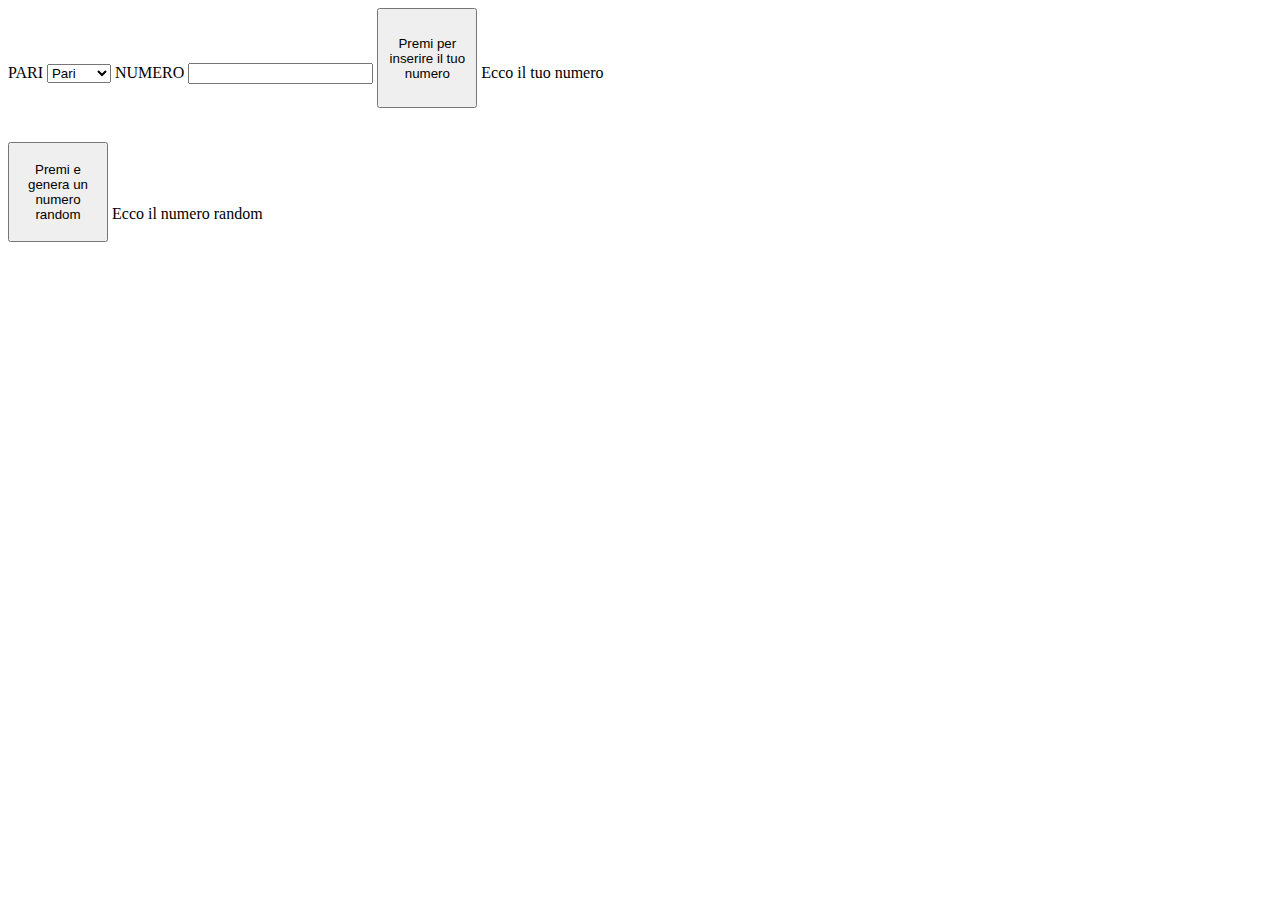
==== paridispari/index.html @ cd3f0b5b "#paridispari incompleto" ====
<!DOCTYPE html>
<html lang="en" dir="ltr">
  <head>
    <meta charset="utf-8">
    <link rel="stylesheet" href="style.css">
    <title>Pari e Dispari</title>
  </head>
  <body>
    PARI
    <select class="opzioni" id="paridispari" name="">
      <option value="pari">Pari</option>
      <option value="dispari">Dispari</option>
    </select>
    NUMERO
    <input type="text" id="numero" name="numero" value="">
    <button type="button" id="bottoneUt" name="button">Premi per inserire il tuo numero</button>
    Ecco il tuo numero
    <p id="numeroUt"></p>
    <br>
    <button type="button" id="bottoneRandom" name="button">Premi e genera un numero random</button>
    Ecco il numero random
    <p id="rand"></p>
    <h2 id="result"></h2>
    <!--script-->
    <script src="script.js" charset="utf-8"></script>
  </body>
</html>
---- paridispari/style.css ----
button{
  height: 100px;
  width: 100px;
}
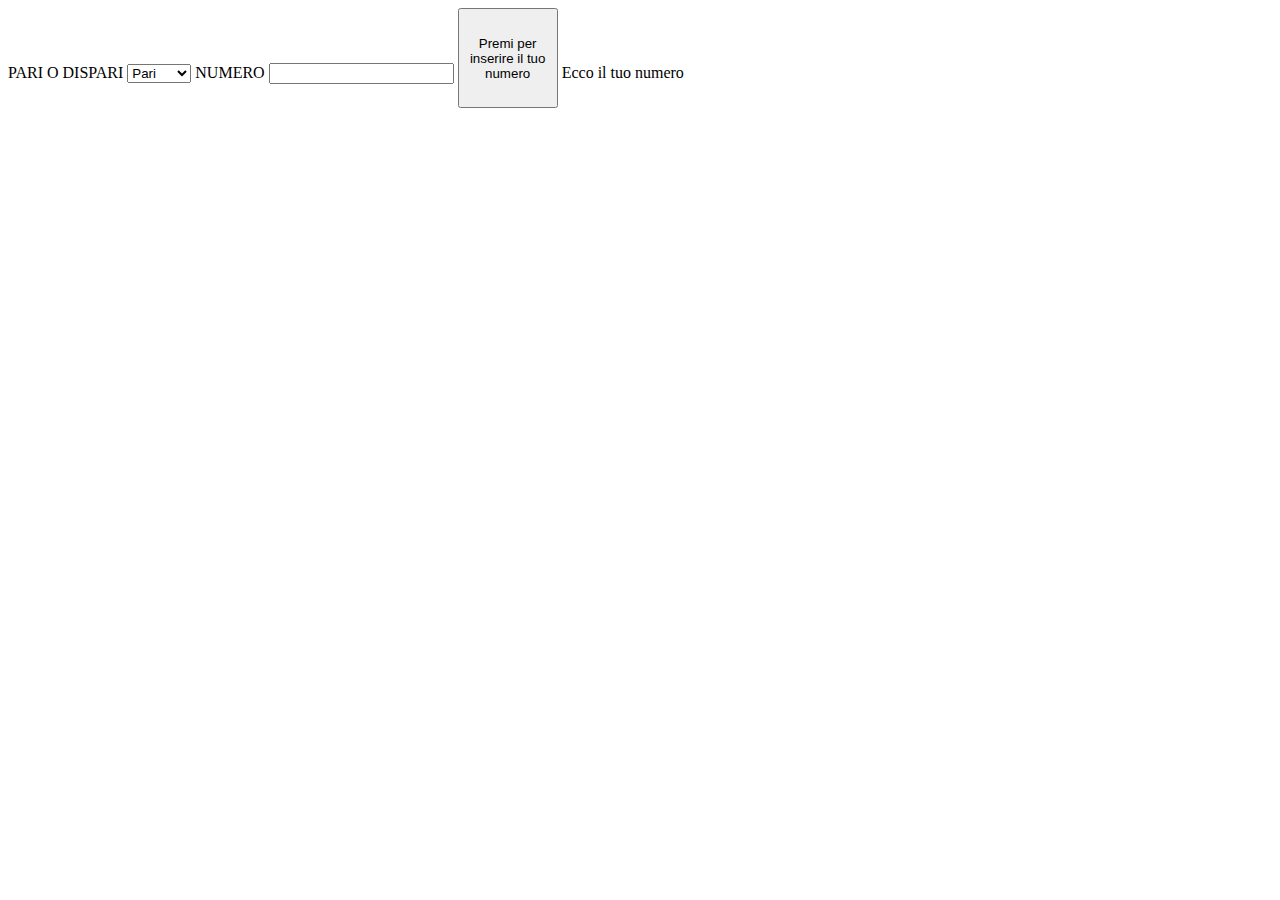
==== commit dd89d1a5: "#sistemati" ====
--- a/paridispari/index.html
+++ b/paridispari/index.html
@@ -6,7 +6,7 @@
     <title>Pari e Dispari</title>
   </head>
   <body>
-    PARI
+    PARI O DISPARI
     <select class="opzioni" id="paridispari" name="">
       <option value="pari">Pari</option>
       <option value="dispari">Dispari</option>
@@ -17,8 +17,7 @@
     Ecco il tuo numero
     <p id="numeroUt"></p>
     <br>
-    <button type="button" id="bottoneRandom" name="button">Premi e genera un numero random</button>
-    Ecco il numero random
+  
     <p id="rand"></p>
     <h2 id="result"></h2>
     <!--script-->
